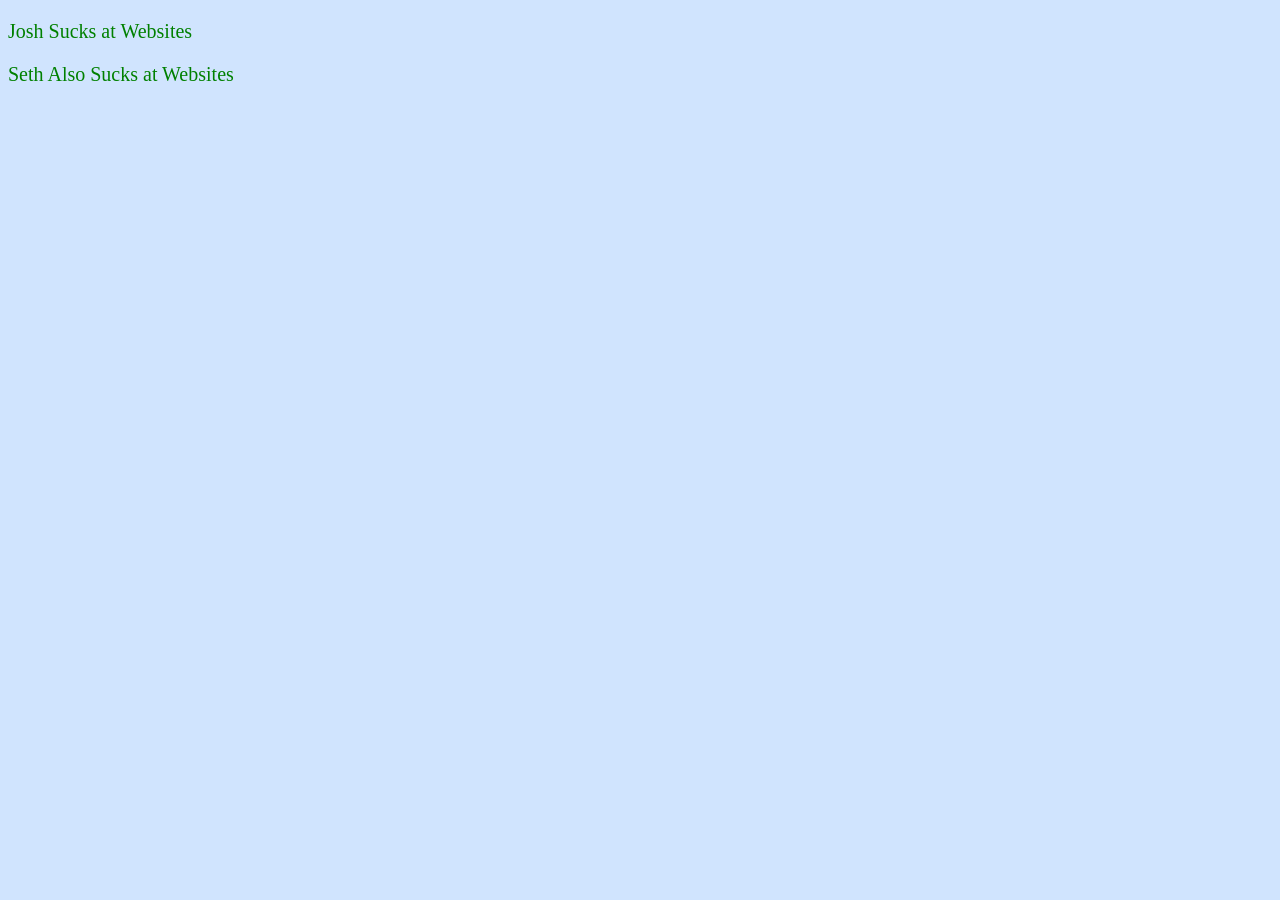
==== index.html @ a418f899 "Start started this shit" ====
<!DOCTYPE html>
<html>
	<style>
	body {
	    background-color: #d0e4fe;
	}

	h1 {
	    color: orange;
	    text-align: center;
	}

	p {
	    font-family: "Times New Roman";
	    font-size: 20px;
	    color: green;
	}
	</style>
	<head>
		<title>Better Website Than Josh</title>
	</head>
	<body>
		<p>Josh Sucks at Websites</p>
		<p>Seth Also Sucks at Websites</p>
	</body>
</html>
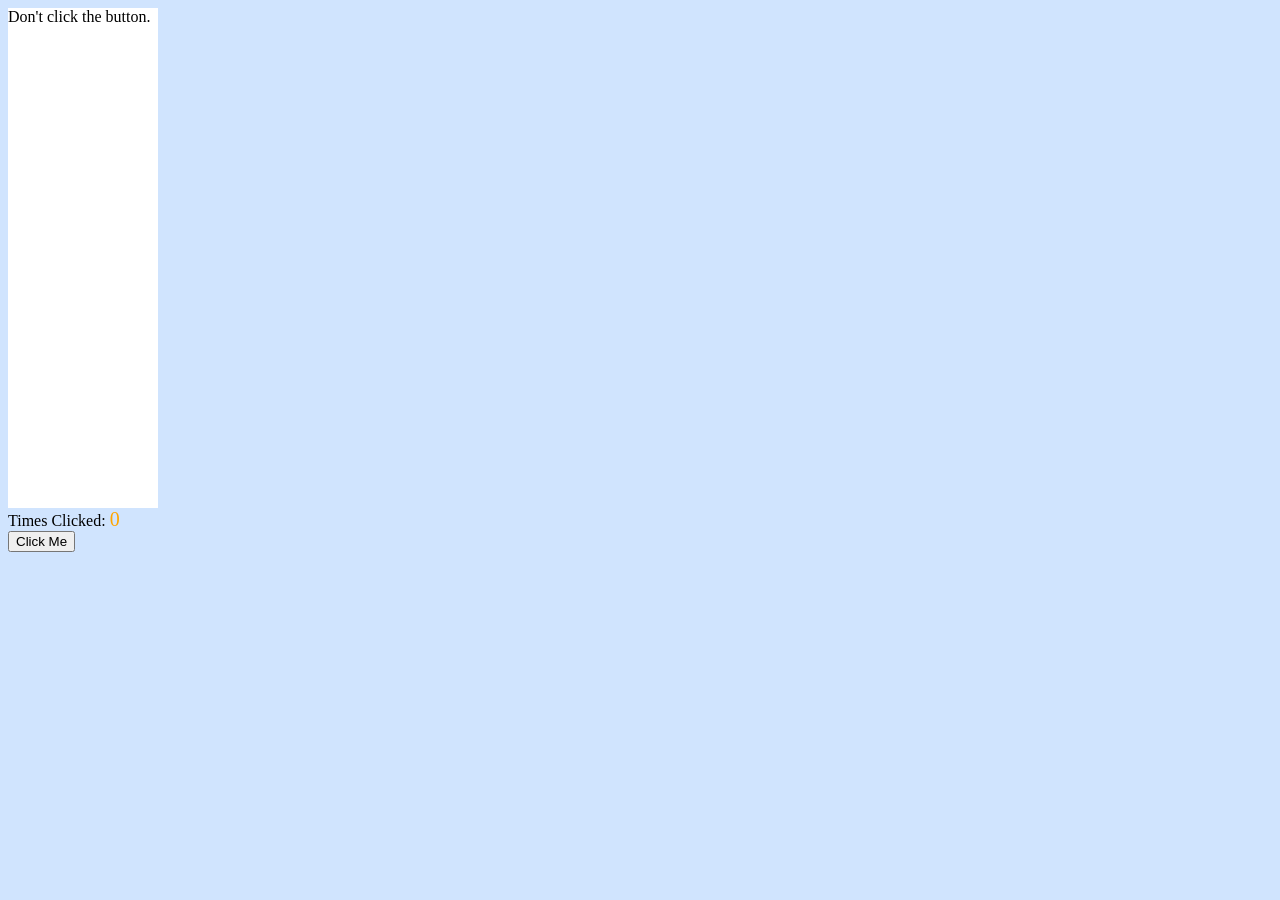
==== commit c8d5fc44: "yo" ====
--- a/index.html
+++ b/index.html
@@ -1,26 +1,14 @@
 <!DOCTYPE html>
 <html>
-	<style>
-	body {
-	    background-color: #d0e4fe;
-	}
+<link rel="stylesheet" type="text/css" href="style.css" />
 
-	h1 {
-	    color: orange;
-	    text-align: center;
-	}
-
-	p {
-	    font-family: "Times New Roman";
-	    font-size: 20px;
-	    color: green;
-	}
-	</style>
 	<head>
 		<title>Better Website Than Josh</title>
 	</head>
 	<body>
-		<p>Josh Sucks at Websites</p>
-		<p>Seth Also Sucks at Websites</p>
+		<div id="ticker"></div>
+		<div> Times Clicked: <span id="cookies">0</span></div>
+		<button onClick="cookiesClick()">Click Me</button>
+		<script type="text/javascript" src="main.js"></script>
 	</body>
 </html>
--- a/style.css
+++ b/style.css
@@ -0,0 +1,26 @@
+body {
+    background-color: #d0e4fe;
+}
+
+h1 {
+    color: orange;
+    text-align: center;
+}
+
+p {
+    font-family: "Times New Roman";
+    font-size: 20px;
+    color: green;
+    border: 5px solid black;
+}
+
+#ticker {
+	width: 150px;
+	height: 500px;
+	background-color: white; 
+}
+
+#cookies {
+	font-size: 20px;
+	color: orange;
+}
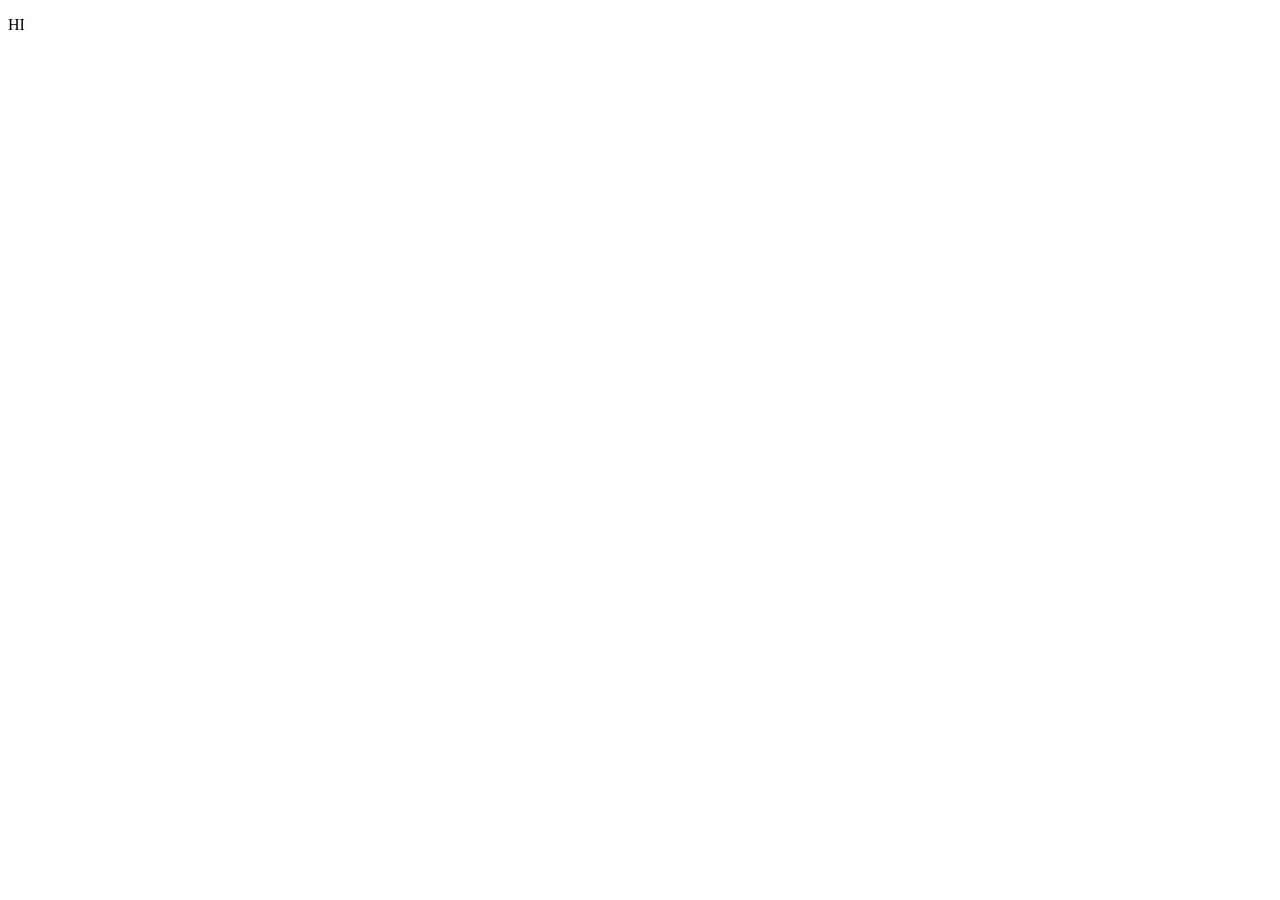
==== commit cc38755c: "Rename Main.html to index.html" ====
--- a/index.html
+++ b/index.html
@@ -1,14 +1,13 @@
 <!DOCTYPE html>
-<html>
-<link rel="stylesheet" type="text/css" href="style.css" />
-
-	<head>
-		<title>Better Website Than Josh</title>
-	</head>
-	<body>
-		<div id="ticker"></div>
-		<div> Times Clicked: <span id="cookies">0</span></div>
-		<button onClick="cookiesClick()">Click Me</button>
-		<script type="text/javascript" src="main.js"></script>
-	</body>
-</html>+<html lang="en">
+  <head>
+    <title>The Tower</title>
+    <link rel="stylesheet" href="./style.css">
+  </head>
+  <body>
+    <main>
+	<p>HI</p>
+    </main>
+	<script src="index.js"></script>
+  </body>
+</html>
--- a/style.css
+++ b/style.css
@@ -1,26 +1 @@
-body {
-    background-color: #d0e4fe;
-}
-
-h1 {
-    color: orange;
-    text-align: center;
-}
-
-p {
-    font-family: "Times New Roman";
-    font-size: 20px;
-    color: green;
-    border: 5px solid black;
-}
-
-#ticker {
-	width: 150px;
-	height: 500px;
-	background-color: white; 
-}
-
-#cookies {
-	font-size: 20px;
-	color: orange;
-}
+color; blue;
